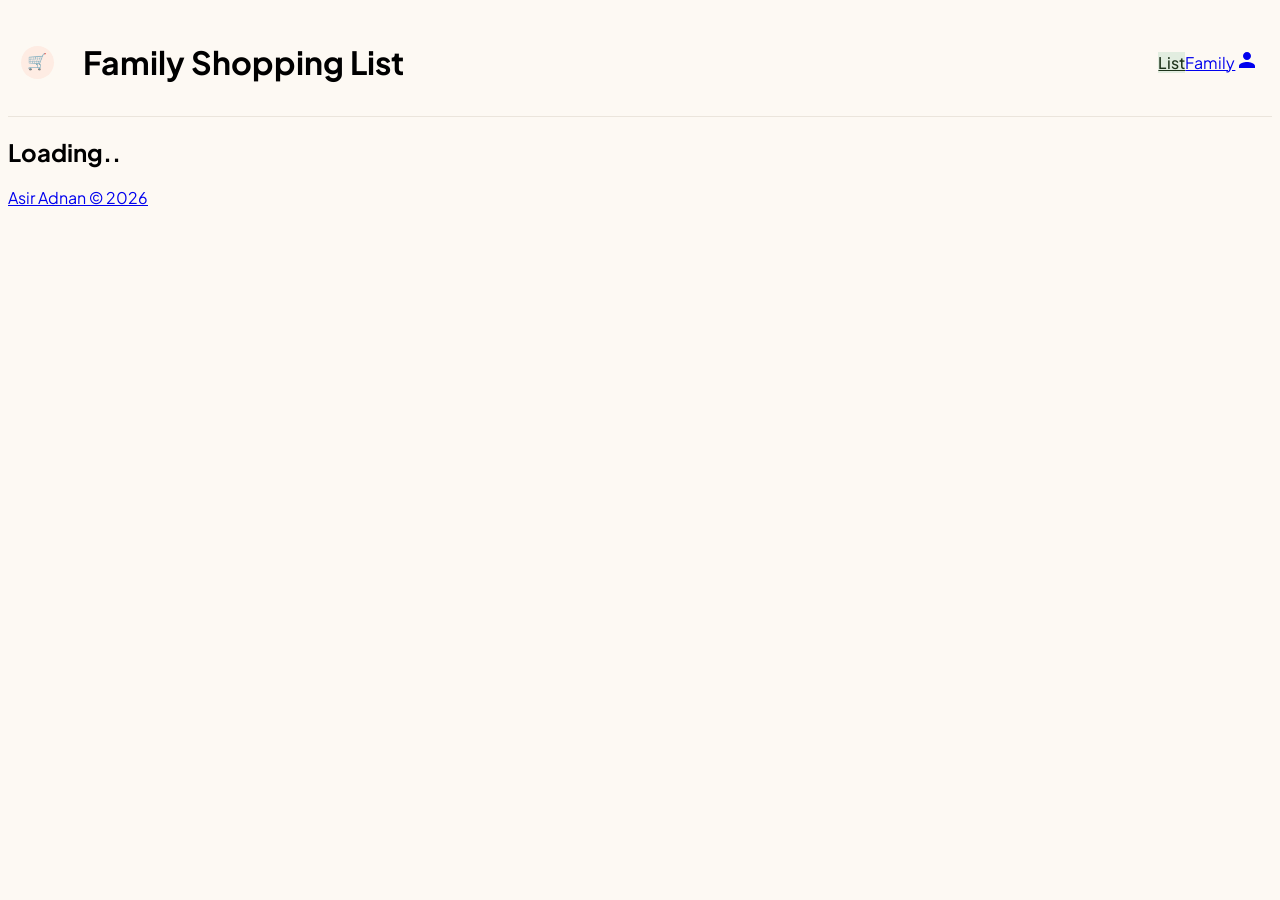
==== index.html @ 636ff1fb "add more styling" ====
<!DOCTYPE html>
<html>

<head>
    <meta charset="UTF-8">
    <meta name="viewport" content="width=device-width, initial-scale=1">
    <link rel="preconnect" href="https://fonts.googleapis.com">
    <link rel="preconnect" href="https://fonts.gstatic.com" crossorigin>
    <link
        href="https://fonts.googleapis.com/css2?family=Plus+Jakarta+Sans:ital,wght@0,200..800;1,200..800&family=Quicksand:wght@300..700&display=swap"
        rel="stylesheet">
    <link rel="stylesheet" href="index.css">
    <link rel="stylesheet" href="shopping-list.css">
    <link rel="stylesheet" href="common.css">
    <title>Shopping List</title>
</head>

<body>
    <header>
        <div id="titleDiv">
            <span id="icon">🛒</span>
            <h1> Family Shopping List</h1>
        </div>
        <div>
            <a href="index.html" class="selectedNav">List</a>
            <a href="family.html">Family</a>
            <a href="https://accounts.asiradnan.com/users/profile" target="_blank" aria-label="Profile">
                <svg viewBox="0 0 24 24" width="24" height="24" fill="currentColor" aria-hidden="true">
                    <path
                        d="M12 12c2.21 0 4-1.79 4-4s-1.79-4-4-4-4 1.79-4 4 1.79 4 4 4zm0 2c-2.67 0-8 1.34-8 4v2h16v-2c0-2.66-5.33-4-8-4z">
                    </path>
                </svg>
            </a>
        </div>
    </header>
    <div id="loadingDiv">
        <h2>Loading..</h2>
    </div>
    <main>
        <h3 id="headerWithFamilyName">Today's Shopping List</h3>
        <form id="itemAddForm">
            <input type="text" id="itemName" name="item" placeholder="Add new item">
            <button type="submit">+ &nbsp;Add</button>
        </form>
        <section>
            <p id="fetching">Fetching list..</p>
            <div class="smallHeadingBeforeList vanish" id="shoppingListHeading">
                <h4>Still to Get</h4> <span>Tap Done when packed</span>
            </div>
            <ul id="shoppingList">

            </ul>
            <hr id="hr" class="vanish">
            <div class="smallHeadingBeforeList vanish" id="checkedListHeading">
                <h4>Done</h4>
                <p id="totalCost">Total: <span id="totalAmount"></span></p>
            </div>
            <ul id="checkedList">

            </ul>
        </section>

    </main>

    <footer>
        <a href="https://asiradnan.com">Asir Adnan © 2026</a>
    </footer>
    <script src="common.js"></script>
    <script src="shopping-list.js"></script>
</body>

</html>
---- index.css ----
:root {
  /* Surfaces */
  --color-surface: #FDF9F3;
  --color-surface-container-lowest: #FFFFFF;
  --color-surface-container-low: #FAF4EA;

  /* Primary (Matcha Green) */
  --color-primary: #486B4E;
  --color-matcha-light: #E9F1E8;

  /* Secondary (Terracotta / Peach) */
  --color-secondary: #E07A5F;
  --color-peach: #FEECE3;

  /* Typography & Borders */
  --color-on-surface: #3C322C;
  --color-on-surface-variant: #7A6E65;
  --color-outline-variant: #EAE2D8;
}
---- shopping-list.css ----
body {
  background-color: var(--color-surface);
  font-family: "Plus Jakarta Sans", sans-serif;
}

main {
  display: none;
  flex-direction: column;
  margin: auto;
}

main section {
  width: 95%;
  margin: auto;
}

#headerWithFamilyName {
  font-size: 1.25rem;
  font-weight: 500;
  margin: 4% 0 0 0;
}


form {
  width: 95%;
  background-color: var(--color-surface-container-lowest);
  padding: 2%;
  display: grid;
  grid-template-columns: 75% auto;
  column-gap: 5px;
  border-radius: 16px;
  margin: 4% auto;
}

input {
  font-family: 'Plus Jakarta Sans';
  padding: 4%;
  font-size: 0.8rem;
  /* outline: 12px; */
}

form button {
  background-color: var(--color-primary);
  color: var(--color-surface-container-lowest);
  border-radius: 25px;
  font-family: 'Plus Jakarta Sans';
  font-size: 0.85rem;
  border: none;
}

.smallHeadingBeforeList {
  display: flex;
  justify-content: space-between;
  align-items: center;
}

.smallHeadingBeforeList h4 {
  font-size: 1rem;
  font-weight: 600;
  margin: 0;
}

.smallHeadingBeforeList span {
  font-size: 0.8rem;
  font-style: italic;
  color: var(--color-on-surface-variant);
}

.smallHeadingBeforeList p {
  font-size: 0.85rem;
}

ul {
  padding: 0;
}

li {
  list-style: none;
  margin-bottom: 2%;
}

li div {
  display: flex;
  justify-content: space-between;
  background-color: var(--color-surface-container-lowest);
  align-items: center;
  align-content: center;
  padding: 1% 1% 1% 4%;
  border-radius: 20px;
  color: var(--color-on-surface);
}

li div button {
  background: none;
  border: none;
  width: 32px;
  color: var(--color-on-surface-variant);
}

.doneButton {
  background-color: var(--color-matcha-light);
  color: var(--color-on-surface) ;
  font-weight: 500;
  border-radius: 10px;
  padding: 8px 12px 8px 12px;
  width: 80px;
}

.completed {
  text-decoration: line-through;
}

hr {
  border: none;
  border-top: 2px dashed var(--color-outline-variant);
}
#checkedListHeading {
  margin: 4% 0 4% 0;
}
#checkedListHeading h4 {
  color: var(--color-on-surface-variant);
  font-weight: 600;
  margin: 0;
}
#checkedListHeading p {
  margin: 0;
}
#totalCost {
  background-color: var(--color-surface-container-low);
  color: var(--color-on-surface-variant);
  padding: 4px 12px;
  border-radius: 12px;
  font-weight: 500;
}

#totalAmount {
  font-style: normal;
  color: var(--color-primary) ;
  font-weight: 700;
}

.vanish {
  display: none;
}
---- common.css ----
header {
  display: flex;
  justify-content: space-between;
  align-items: center;
  padding: 1%;
  border-bottom: 1px solid #EBE5DC;
}

header h1 {
  justify-self: center;
}

@media (max-width: 600px) {
  header h1 {
    font-size: 1rem;
    font-weight: 500;
  }

  header a {
    font-size: 0.8rem;
    text-decoration: none;
    color: #576555;
    font-weight: 400;
    padding-left: 4%;
    padding-right: 4%;
    border-radius: 16%;
  }

  header a:hover {
    color:#2D4829 ;
  }
}

#icon {
  border-radius: 50%;
  padding: 4px;
  height: 25px;
  width: 25px;
  text-align: center;
  background-color: #feece3;
}

header div {
  width: 40%;
  display: flex;
  align-items: center;
  justify-content: flex-end;
}

#titleDiv {
  justify-content: flex-start;
  width: 60%;
  column-gap: 4%;
}

.selectedNav {
  background-color: #E2EDE0 ;
  color: #1D331A ;
  font-weight: 500;
}
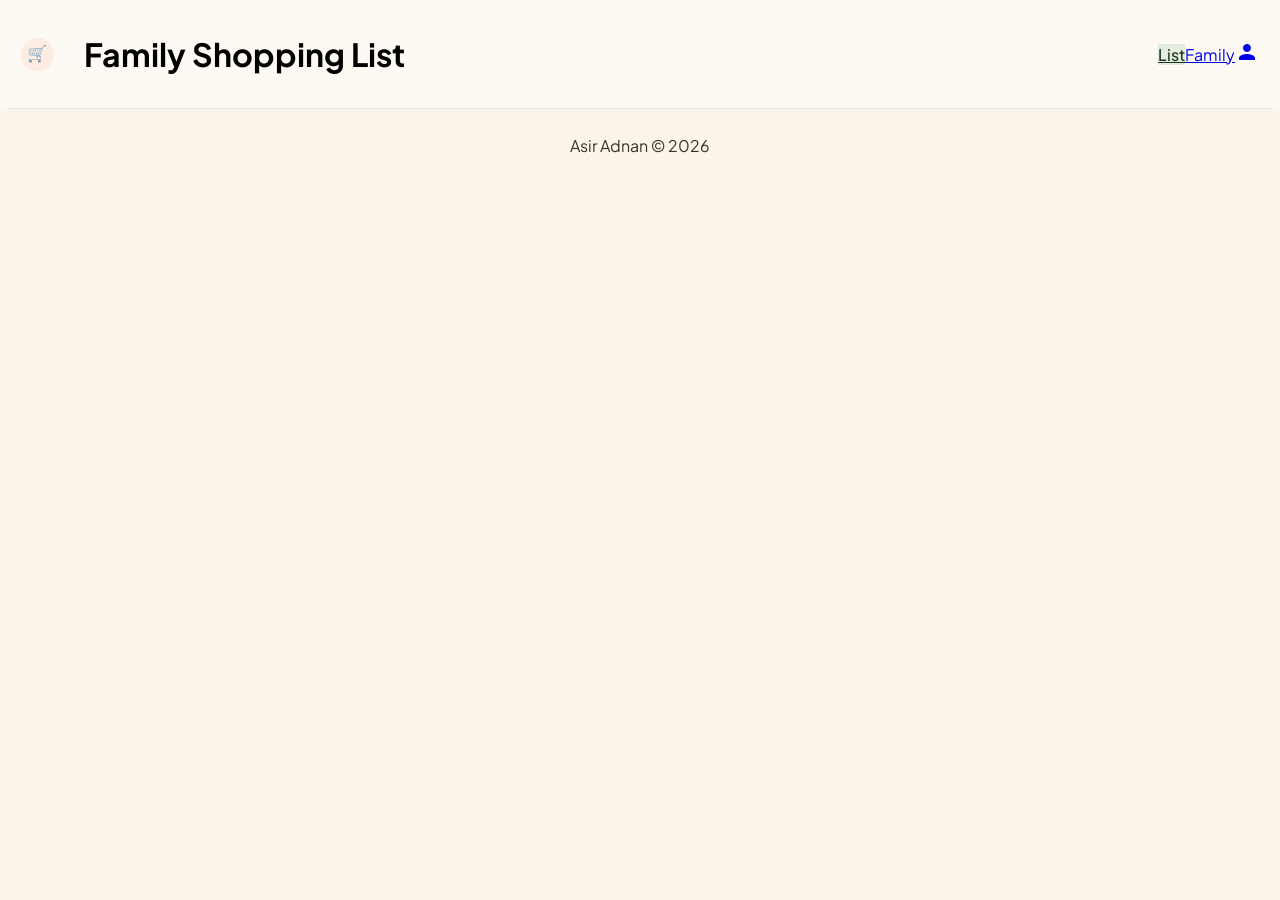
==== commit b3acebeb: "basic css for homepage is done" ====
--- a/index.html
+++ b/index.html
@@ -33,10 +33,11 @@
             </a>
         </div>
     </header>
-    <div id="loadingDiv">
+   
+    <main>
+         <div id="loadingDiv">
         <h2>Loading..</h2>
     </div>
-    <main>
         <h3 id="headerWithFamilyName">Today's Shopping List</h3>
         <form id="itemAddForm">
             <input type="text" id="itemName" name="item" placeholder="Add new item">
@@ -63,7 +64,7 @@
     </main>
 
     <footer>
-        <a href="https://asiradnan.com">Asir Adnan © 2026</a>
+        <a href="https://asiradnan.com" target="_blank">Asir Adnan © 2026</a>
     </footer>
     <script src="common.js"></script>
     <script src="shopping-list.js"></script>
--- a/shopping-list.css
+++ b/shopping-list.css
@@ -1,12 +1,19 @@
+
+
 body {
   background-color: var(--color-surface);
   font-family: "Plus Jakarta Sans", sans-serif;
+  display: grid;
+  grid-template-rows: auto 1fr auto; /* header, main, footer (use `1fr auto` if no header) */
+  min-height: 100dvh; /* or 100vh */
+  /* margin: 0; */
 }
 
 main {
   display: none;
   flex-direction: column;
-  margin: auto;
+  margin-left: 8px;
+  margin-right: 8px;
 }
 
 main section {
@@ -125,6 +132,29 @@
 #checkedListHeading p {
   margin: 0;
 }
+
+#checkedListDiv {
+  display: grid;
+  grid-template-columns: 10% 40% 50%;
+  align-items: center;
+  align-content: center;
+  padding: 2% 1% 2% 4%;
+}
+ 
+#cost {
+background-color: var(--color-matcha-light);
+  color: var(--color-on-surface) ;
+  font-weight: 500;
+  border-radius: 10px;
+  padding: 4px 8px 4px 8px;
+  font-size: 0.7rem;
+}
+
+#clearButton {
+  /* font-size: 0.8rem; */
+  color: var(--color-on-surface-variant);
+  font-weight: 500;
+}
 #totalCost {
   background-color: var(--color-surface-container-low);
   color: var(--color-on-surface-variant);
@@ -138,7 +168,17 @@
   color: var(--color-primary) ;
   font-weight: 700;
 }
-
+footer {
+  padding-top: 2%;
+  padding-bottom: 2%;
+  text-align: center;
+  background-color: var(--color-surface-container-low);
+}
+footer a {
+  text-decoration: none;
+  color: var(--color-on-surface);
+  font-size: 1rem;
+}
 .vanish {
   display: none;
 }
--- a/common.css
+++ b/common.css
@@ -1,4 +1,10 @@
+body, html {
+  margin: 0;
+}
+
 header {
+  margin-left: 8px;
+  margin-right: 8px;
   display: flex;
   justify-content: space-between;
   align-items: center;
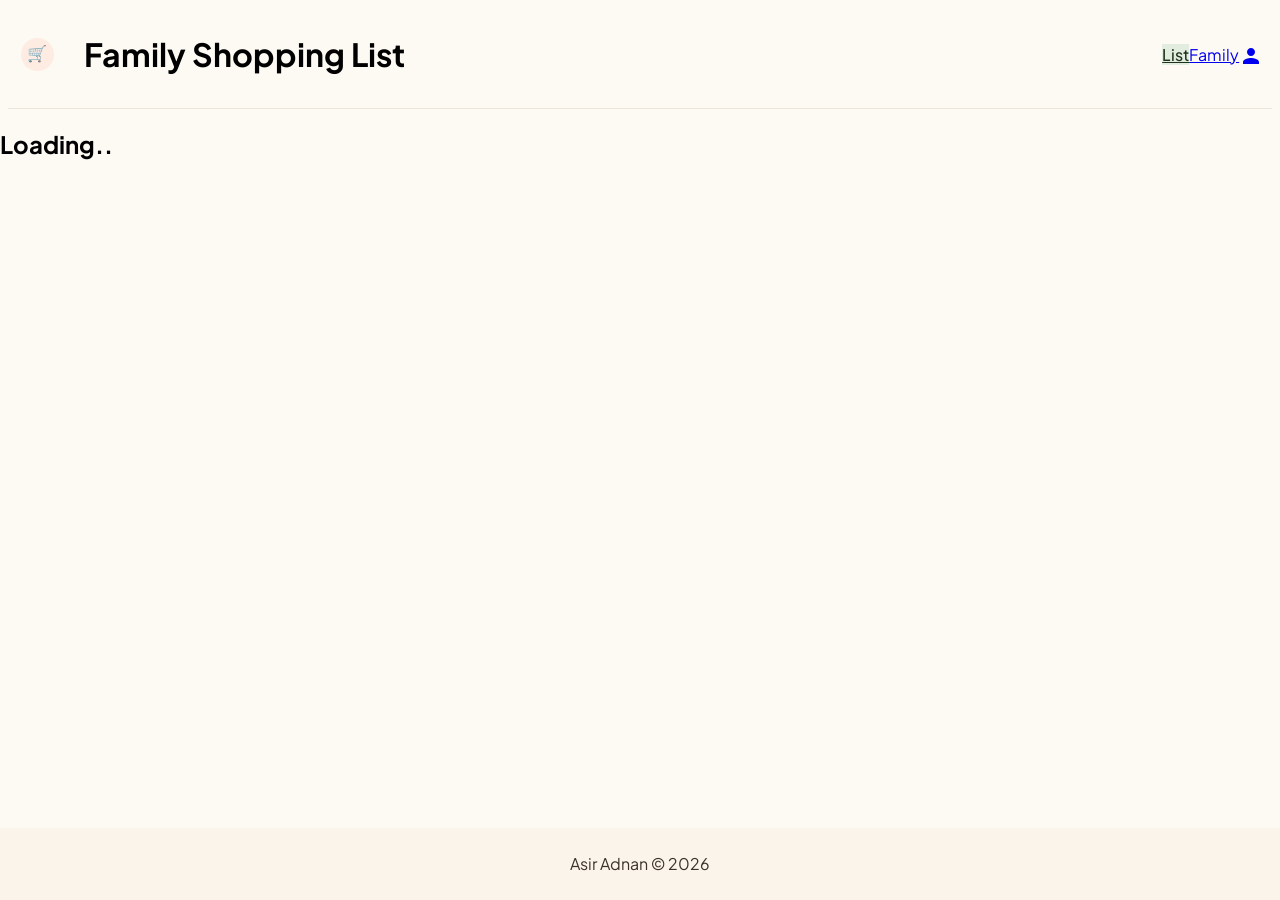
==== commit 914dfe72: "done with first iteration of adding styles in homepage" ====
--- a/index.html
+++ b/index.html
@@ -24,8 +24,8 @@
         <div>
             <a href="index.html" class="selectedNav">List</a>
             <a href="family.html">Family</a>
-            <a href="https://accounts.asiradnan.com/users/profile" target="_blank" aria-label="Profile">
-                <svg viewBox="0 0 24 24" width="24" height="24" fill="currentColor" aria-hidden="true">
+            <a href="https://accounts.asiradnan.com/users/profile" target="_blank" aria-label="Profile" id="profileIcon">
+                <svg viewBox="0 0 20 20" width="20" height="20" fill="currentColor" aria-hidden="true">
                     <path
                         d="M12 12c2.21 0 4-1.79 4-4s-1.79-4-4-4-4 1.79-4 4 1.79 4 4 4zm0 2c-2.67 0-8 1.34-8 4v2h16v-2c0-2.66-5.33-4-8-4z">
                     </path>
@@ -33,11 +33,10 @@
             </a>
         </div>
     </header>
-   
-    <main>
-         <div id="loadingDiv">
+    <div id="loadingDiv">
         <h2>Loading..</h2>
     </div>
+    <main>
         <h3 id="headerWithFamilyName">Today's Shopping List</h3>
         <form id="itemAddForm">
             <input type="text" id="itemName" name="item" placeholder="Add new item">
--- a/shopping-list.css
+++ b/shopping-list.css
@@ -1,11 +1,11 @@
-
-
 body {
   background-color: var(--color-surface);
   font-family: "Plus Jakarta Sans", sans-serif;
   display: grid;
-  grid-template-rows: auto 1fr auto; /* header, main, footer (use `1fr auto` if no header) */
-  min-height: 100dvh; /* or 100vh */
+  grid-template-rows: auto 1fr auto;
+  /* header, main, footer (use `1fr auto` if no header) */
+  min-height: 100dvh;
+  /* or 100vh */
   /* margin: 0; */
 }
 
@@ -14,11 +14,13 @@
   flex-direction: column;
   margin-left: 8px;
   margin-right: 8px;
+  justify-items: flex-start;
 }
 
 main section {
   width: 95%;
   margin: auto;
+  margin-top: 0;
 }
 
 #headerWithFamilyName {
@@ -37,13 +39,17 @@
   column-gap: 5px;
   border-radius: 16px;
   margin: 4% auto;
+  border: 1px solid var(--color-outline-variant);
 }
 
 input {
   font-family: 'Plus Jakarta Sans';
-  padding: 4%;
-  font-size: 0.8rem;
-  /* outline: 12px; */
+  padding: 8px;
+  font-size: 1rem;
+  border: 1px solid var(--color-outline-variant); /* replaces ugly 3D browser border */
+  border-radius: 16px;      
+  outline: none;
+  background: var(--color-surface-container-low)
 }
 
 form button {
@@ -86,7 +92,7 @@
   margin-bottom: 2%;
 }
 
-li div {
+li > div {
   display: flex;
   justify-content: space-between;
   background-color: var(--color-surface-container-lowest);
@@ -95,6 +101,7 @@
   padding: 1% 1% 1% 4%;
   border-radius: 20px;
   color: var(--color-on-surface);
+  border: 1px solid var(--color-outline-variant);
 }
 
 li div button {
@@ -106,44 +113,70 @@
 
 .doneButton {
   background-color: var(--color-matcha-light);
-  color: var(--color-on-surface) ;
+  color: var(--color-on-surface);
   font-weight: 500;
   border-radius: 10px;
-  padding: 8px 12px 8px 12px;
+  padding: 4px 8px 4px 8px;
   width: 80px;
-}
-
-.completed {
-  text-decoration: line-through;
 }
 
 hr {
   border: none;
   border-top: 2px dashed var(--color-outline-variant);
 }
+
+#totalCost {
+  background-color: var(--color-surface-container-low);
+  color: var(--color-on-surface-variant);
+  padding: 4px 12px;
+  border-radius: 12px;
+  font-weight: 500;
+}
+
+#totalAmount {
+  font-style: normal;
+  color: var(--color-primary);
+  font-weight: 700;
+}
+
 #checkedListHeading {
   margin: 4% 0 4% 0;
 }
+
 #checkedListHeading h4 {
   color: var(--color-on-surface-variant);
   font-weight: 600;
   margin: 0;
 }
+
 #checkedListHeading p {
   margin: 0;
 }
 
 #checkedListDiv {
   display: grid;
-  grid-template-columns: 10% 40% 50%;
+  grid-template-columns: 12% 40% auto;
   align-items: center;
   align-content: center;
-  padding: 2% 1% 2% 4%;
-}
- 
+  padding: 1% ;
+}
+
+img {
+  background-color: var(--color-matcha-light);
+  color: var(--color-on-surface);
+  font-weight: 500;
+  border-radius: 50%;
+  padding: 2px;
+  font-size: 0.7rem;
+}
+
+.completed {
+  text-decoration: line-through;
+}
+
 #cost {
-background-color: var(--color-matcha-light);
-  color: var(--color-on-surface) ;
+  background-color: var(--color-matcha-light);
+  color: var(--color-on-surface);
   font-weight: 500;
   border-radius: 10px;
   padding: 4px 8px 4px 8px;
@@ -151,34 +184,23 @@
 }
 
 #clearButton {
-  /* font-size: 0.8rem; */
-  color: var(--color-on-surface-variant);
-  font-weight: 500;
-}
-#totalCost {
-  background-color: var(--color-surface-container-low);
-  color: var(--color-on-surface-variant);
-  padding: 4px 12px;
-  border-radius: 12px;
-  font-weight: 500;
-}
-
-#totalAmount {
-  font-style: normal;
-  color: var(--color-primary) ;
-  font-weight: 700;
-}
+  color: var(--color-on-surface-variant);
+  font-weight: 500;
+}
+
 footer {
   padding-top: 2%;
   padding-bottom: 2%;
   text-align: center;
   background-color: var(--color-surface-container-low);
 }
+
 footer a {
   text-decoration: none;
   color: var(--color-on-surface);
   font-size: 1rem;
 }
+
 .vanish {
   display: none;
 }
--- a/common.css
+++ b/common.css
@@ -1,4 +1,5 @@
-body, html {
+body,
+html {
   margin: 0;
 }
 
@@ -16,6 +17,10 @@
   justify-self: center;
 }
 
+header a svg {
+  display: block;
+}
+
 @media (max-width: 600px) {
   header h1 {
     font-size: 1rem;
@@ -27,13 +32,22 @@
     text-decoration: none;
     color: #576555;
     font-weight: 400;
-    padding-left: 4%;
-    padding-right: 4%;
-    border-radius: 16%;
+    padding: 2% 8%;
+    border-radius: 16px;
+    font-size: 0.7rem;
   }
 
   header a:hover {
-    color:#2D4829 ;
+    color: #2D4829;
+  }
+
+  #profileIcon {
+    padding: 0;
+    background-color: #feece3;
+    border-radius: 50%;
+    padding: 4px;
+    height: 24px;
+    width: 24px;
   }
 }
 
@@ -60,7 +74,7 @@
 }
 
 .selectedNav {
-  background-color: #E2EDE0 ;
-  color: #1D331A ;
+  background-color: #E2EDE0;
+  color: #1D331A;
   font-weight: 500;
 }
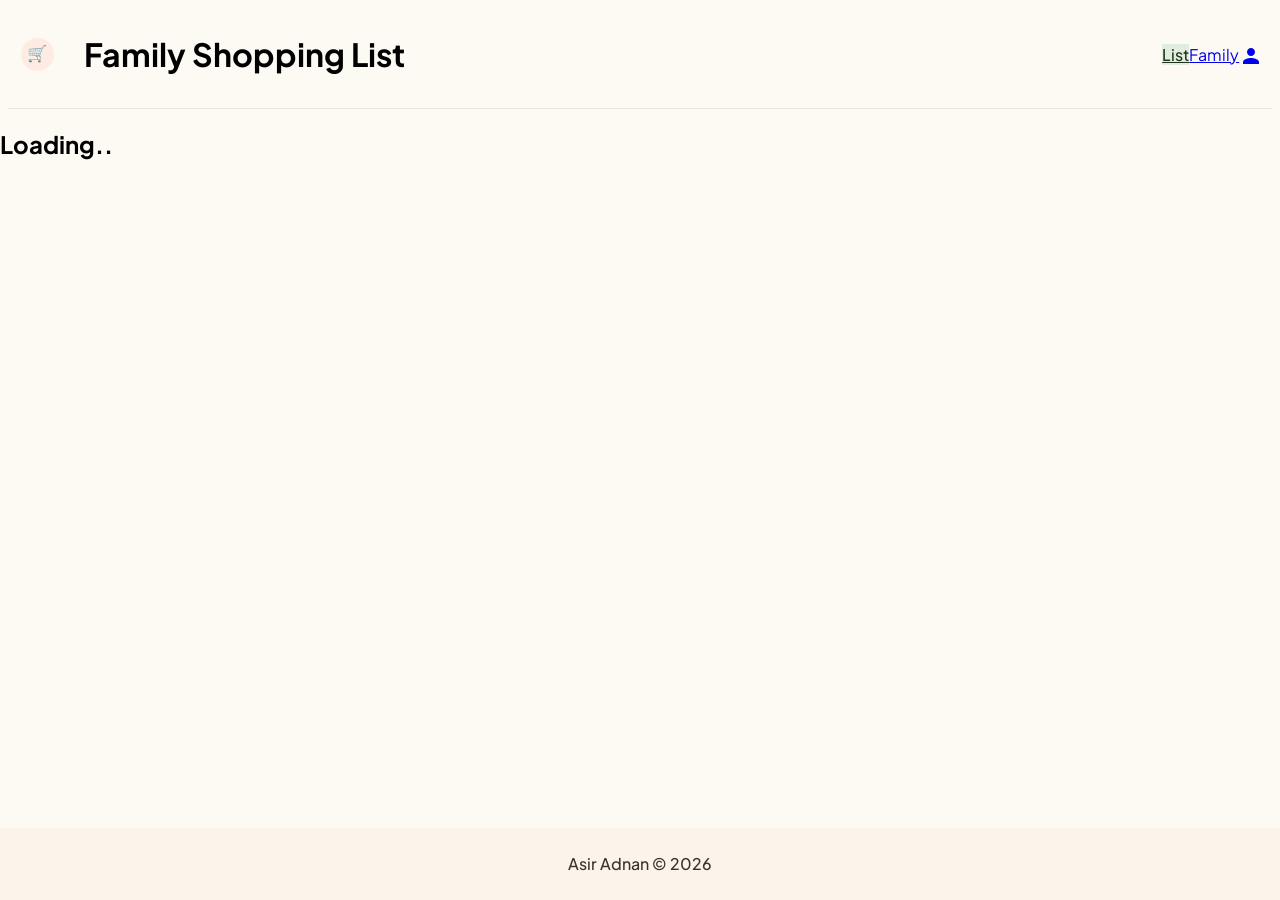
==== commit cd241a94: "add styles for mvp" ====
--- a/index.html
+++ b/index.html
@@ -45,14 +45,14 @@
         <section>
             <p id="fetching">Fetching list..</p>
             <div class="smallHeadingBeforeList vanish" id="shoppingListHeading">
-                <h4>Still to Get</h4> <span>Tap Done when packed</span>
+                <h4>Still to Get <span id="stillToGet"></span></h4> <span>Tap Done when packed</span>
             </div>
             <ul id="shoppingList">
 
             </ul>
             <hr id="hr" class="vanish">
             <div class="smallHeadingBeforeList vanish" id="checkedListHeading">
-                <h4>Done</h4>
+                <h4>Done  <span id="doneCount"></span></h4>
                 <p id="totalCost">Total: <span id="totalAmount"></span></p>
             </div>
             <ul id="checkedList">
--- a/shopping-list.css
+++ b/shopping-list.css
@@ -1,21 +1,7 @@
-body {
-  background-color: var(--color-surface);
-  font-family: "Plus Jakarta Sans", sans-serif;
-  display: grid;
-  grid-template-rows: auto 1fr auto;
-  /* header, main, footer (use `1fr auto` if no header) */
-  min-height: 100dvh;
-  /* or 100vh */
-  /* margin: 0; */
-}
-
 main {
   display: none;
-  flex-direction: column;
-  margin-left: 8px;
-  margin-right: 8px;
-  justify-items: flex-start;
-}
+}
+
 
 main section {
   width: 95%;
@@ -46,8 +32,9 @@
   font-family: 'Plus Jakarta Sans';
   padding: 8px;
   font-size: 1rem;
-  border: 1px solid var(--color-outline-variant); /* replaces ugly 3D browser border */
-  border-radius: 16px;      
+  border: 1px solid var(--color-outline-variant);
+  /* replaces ugly 3D browser border */
+  border-radius: 16px;
   outline: none;
   background: var(--color-surface-container-low)
 }
@@ -73,6 +60,23 @@
   margin: 0;
 }
 
+#stillToGet {
+  background-color: var(--color-peach);
+  font-style: normal;
+  font-size: 0.8rem;
+  line-height: 1;
+  color: var(--color-secondary);
+  padding: 2px;
+  border-radius: 50%;
+  display: inline-flex;
+  align-items: center;
+  justify-content: center;
+  aspect-ratio: 1 / 1;
+  min-width: 1.2rem;
+  font-variant-numeric: tabular-nums;
+  margin-left: 2px;
+}
+
 .smallHeadingBeforeList span {
   font-size: 0.8rem;
   font-style: italic;
@@ -83,6 +87,23 @@
   font-size: 0.85rem;
 }
 
+#doneCount {
+  background-color: var(--color-matcha-light);
+  font-style: normal;
+  font-size: 0.8rem;
+  line-height: 1;
+  color: var(--color-primary);
+  padding: 4px;
+  border-radius: 50%;
+  display: inline-flex;
+  align-items: center;
+  justify-content: center;
+  aspect-ratio: 1 / 1;
+  min-width: 1.2rem;
+  font-variant-numeric: tabular-nums;
+  margin-left: 2px;
+}
+
 ul {
   padding: 0;
 }
@@ -92,7 +113,7 @@
   margin-bottom: 2%;
 }
 
-li > div {
+li>div {
   display: flex;
   justify-content: space-between;
   background-color: var(--color-surface-container-lowest);
@@ -158,7 +179,8 @@
   grid-template-columns: 12% 40% auto;
   align-items: center;
   align-content: center;
-  padding: 1% ;
+  padding: 1%;
+  background-color: var(--color-surface-container-low);
 }
 
 img {
@@ -186,21 +208,4 @@
 #clearButton {
   color: var(--color-on-surface-variant);
   font-weight: 500;
-}
-
-footer {
-  padding-top: 2%;
-  padding-bottom: 2%;
-  text-align: center;
-  background-color: var(--color-surface-container-low);
-}
-
-footer a {
-  text-decoration: none;
-  color: var(--color-on-surface);
-  font-size: 1rem;
-}
-
-.vanish {
-  display: none;
 }
--- a/common.css
+++ b/common.css
@@ -1,6 +1,21 @@
 body,
 html {
   margin: 0;
+}
+
+body {
+  background-color: var(--color-surface);
+  font-family: "Plus Jakarta Sans", sans-serif;
+  display: grid;
+  grid-template-rows: auto 1fr auto;
+  min-height: 100dvh;
+}
+
+main {
+  flex-direction: column;
+  margin-left: 8px;
+  margin-right: 8px;
+  justify-items: flex-start;
 }
 
 header {
@@ -67,6 +82,10 @@
   justify-content: flex-end;
 }
 
+#rightDiv {
+  column-gap: 4px;
+}
+
 #titleDiv {
   justify-content: flex-start;
   width: 60%;
@@ -77,4 +96,23 @@
   background-color: #E2EDE0;
   color: #1D331A;
   font-weight: 500;
+}
+
+footer {
+  padding-top: 2%;
+  padding-bottom: 2%;
+  text-align: center;
+  background-color: var(--color-surface-container-low);
+}
+
+footer a {
+  text-decoration: none;
+  color: var(--color-on-surface);
+  font-size: 1rem;
+  font-weight: 500;
+}
+
+
+.vanish {
+  display: none;
 }
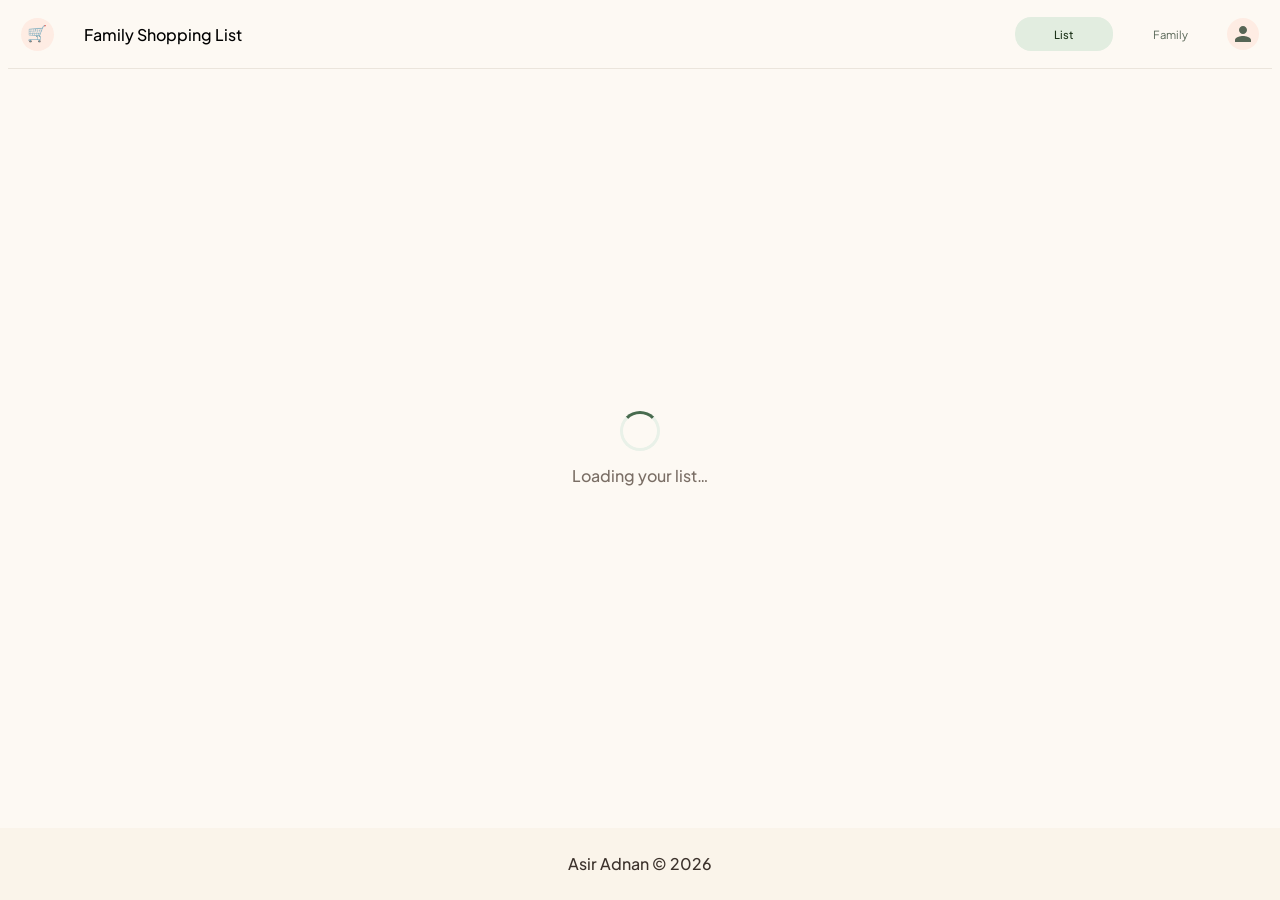
==== commit cf825748: "improve initial loading screen" ====
--- a/index.html
+++ b/index.html
@@ -34,7 +34,8 @@
         </div>
     </header>
     <div id="loadingDiv">
-        <h2>Loading..</h2>
+        <div class="loadingSpinner"></div>
+        <h2>Loading your list…</h2>
     </div>
     <main>
         <h3 id="headerWithFamilyName">Today's Shopping List</h3>
--- a/shopping-list.css
+++ b/shopping-list.css
@@ -1,4 +1,53 @@
 main {
+  display: none;
+}
+
+#loadingDiv {
+  display: flex;
+  flex-direction: column;
+  align-items: center;
+  justify-content: center;
+  gap: 14px;
+  color: var(--color-on-surface-variant);
+}
+
+#loadingDiv h2 {
+  font-size: 1rem;
+  font-weight: 500;
+  margin: 0;
+}
+
+.loadingSpinner {
+  width: 34px;
+  height: 34px;
+  border: 3px solid var(--color-matcha-light);
+  border-top-color: var(--color-primary);
+  border-radius: 50%;
+  animation: add-spin 0.75s linear infinite;
+}
+
+#fetching {
+  display: flex;
+  align-items: center;
+  justify-content: center;
+  gap: 10px;
+  color: var(--color-on-surface-variant);
+  font-size: 0.9rem;
+  font-weight: 500;
+  margin: 24px 0;
+}
+
+#fetching::before {
+  content: "";
+  width: 16px;
+  height: 16px;
+  border: 2px solid var(--color-matcha-light);
+  border-top-color: var(--color-primary);
+  border-radius: 50%;
+  animation: add-spin 0.75s linear infinite;
+}
+
+#fetching.noSpinner::before {
   display: none;
 }
 
@@ -21,7 +70,7 @@
   background-color: var(--color-surface-container-lowest);
   padding: 2%;
   display: grid;
-  grid-template-columns: 75% auto;
+  grid-template-columns: 75% 1fr;
   column-gap: 5px;
   border-radius: 16px;
   margin: 4% auto;
@@ -30,14 +79,16 @@
 
 input {
   font-family: 'Plus Jakarta Sans';
-  padding: 8px;
+  padding: 8px 12px;
   font-size: 1rem;
   border: 1px solid var(--color-outline-variant);
   /* replaces ugly 3D browser border */
   border-radius: 16px;
   outline: none;
-  background: var(--color-surface-container-low)
-}
+  background: var(--color-surface-container-low);
+}
+
+
 
 form button {
   background-color: var(--color-primary);
@@ -45,7 +96,48 @@
   border-radius: 25px;
   font-family: 'Plus Jakarta Sans';
   font-size: 0.85rem;
+  font-weight: 500;
   border: none;
+  display: inline-flex;
+  align-items: center;
+  justify-content: center;
+  gap: 4px;
+  min-width: 0;
+  white-space: nowrap;
+  cursor: pointer;
+  transition: background-color 0.2s ease, color 0.2s ease, transform 0.1s ease, filter 0.15s ease;
+}
+
+form button:hover:not(:disabled) {
+  filter: brightness(1.1);
+}
+
+form button:active:not(:disabled) {
+  transform: scale(0.96);
+}
+
+form button:disabled {
+  background-color: var(--color-matcha-light);
+  color: var(--color-primary);
+  cursor: wait;
+  font-size: 0.75rem;
+}
+
+form button:disabled::before {
+  content: "";
+  width: 10px;
+  height: 10px;
+  flex-shrink: 0;
+  border: 2px solid currentColor;
+  border-right-color: transparent;
+  border-radius: 50%;
+  animation: add-spin 0.65s linear infinite;
+}
+
+@keyframes add-spin {
+  to {
+    transform: rotate(360deg);
+  }
 }
 
 .smallHeadingBeforeList {
@@ -72,7 +164,7 @@
   align-items: center;
   justify-content: center;
   aspect-ratio: 1 / 1;
-  min-width: 1.2rem;
+  min-width: 1rem;
   font-variant-numeric: tabular-nums;
   margin-left: 2px;
 }
@@ -99,7 +191,7 @@
   align-items: center;
   justify-content: center;
   aspect-ratio: 1 / 1;
-  min-width: 1.2rem;
+  min-width: 1rem;
   font-variant-numeric: tabular-nums;
   margin-left: 2px;
 }
@@ -114,22 +206,55 @@
 }
 
 li>div {
-  display: flex;
-  justify-content: space-between;
+  display: grid;
+  grid-template-columns: 60% 20% 10%;
+  column-gap: 5%;
   background-color: var(--color-surface-container-lowest);
   align-items: center;
   align-content: center;
-  padding: 1% 1% 1% 4%;
+  padding: 8px 12px;
   border-radius: 20px;
   color: var(--color-on-surface);
   border: 1px solid var(--color-outline-variant);
+  font-size: 0.9rem;
 }
 
 li div button {
   background: none;
   border: none;
   width: 32px;
-  color: var(--color-on-surface-variant);
+  height: 28px;
+  border-radius: 50%;
+  color: var(--color-on-surface-variant);
+  display: inline-flex;
+  align-items: center;
+  justify-content: center;
+  cursor: pointer;
+  transition: background-color 0.15s ease, color 0.15s ease, transform 0.1s ease;
+}
+
+li div button:not(.doneButton):not(#clearButton):hover:not(:disabled) {
+  background-color: var(--color-peach);
+  color: var(--color-secondary);
+}
+
+li div button:not(.doneButton):not(#clearButton):active:not(:disabled) {
+  transform: scale(0.92);
+}
+
+li div button.deleting {
+  cursor: wait;
+  background-color: var(--color-peach);
+}
+
+li div button.deleting::before {
+  content: "";
+  width: 12px;
+  height: 12px;
+  border: 2px solid var(--color-secondary);
+  border-right-color: transparent;
+  border-radius: 50%;
+  animation: add-spin 0.65s linear infinite;
 }
 
 .doneButton {
@@ -138,7 +263,33 @@
   font-weight: 500;
   border-radius: 10px;
   padding: 4px 8px 4px 8px;
-  width: 80px;
+  width: 72px;
+  height: auto;
+}
+
+.doneButton:hover:not(:disabled) {
+  background-color: var(--color-primary);
+  color: var(--color-surface-container-lowest);
+}
+
+.doneButton:active:not(:disabled) {
+  transform: scale(0.95);
+}
+
+.doneButton.clearing {
+  cursor: wait;
+  background-color: var(--color-matcha-light);
+  color: var(--color-primary);
+}
+
+.doneButton.clearing::before {
+  content: "";
+  width: 12px;
+  height: 12px;
+  border: 2px solid currentColor;
+  border-right-color: transparent;
+  border-radius: 50%;
+  animation: add-spin 0.65s linear infinite;
 }
 
 hr {
@@ -176,11 +327,13 @@
 
 #checkedListDiv {
   display: grid;
-  grid-template-columns: 12% 40% auto;
+  grid-template-columns: 10% auto 24% 14% 8%;
+  column-gap: 1%;
   align-items: center;
   align-content: center;
-  padding: 1%;
+  padding: 8px 12px;
   background-color: var(--color-surface-container-low);
+  font-size: 0.75rem;
 }
 
 img {
@@ -189,7 +342,7 @@
   font-weight: 500;
   border-radius: 50%;
   padding: 2px;
-  font-size: 0.7rem;
+  /* font-size: 0.1rem; */
 }
 
 .completed {
@@ -201,11 +354,43 @@
   color: var(--color-on-surface);
   font-weight: 500;
   border-radius: 10px;
-  padding: 4px 8px 4px 8px;
-  font-size: 0.7rem;
+  padding: 4px 8px;
+  font-size: 0.6rem;
+  max-lines: 1;
+  display: inline-flex;
+  justify-content: center;
 }
 
 #clearButton {
   color: var(--color-on-surface-variant);
   font-weight: 500;
+  width: auto;
+  padding: 4px 8px;
+  border-radius: 10px;
+  transition: background-color 0.15s ease, color 0.15s ease, transform 0.1s ease;
+}
+
+#clearButton:hover:not(:disabled) {
+  background-color: var(--color-peach);
+  color: var(--color-secondary);
+}
+
+#clearButton:active:not(:disabled) {
+  transform: scale(0.95);
+}
+
+#clearButton.clearing {
+  cursor: wait;
+  background-color: var(--color-peach);
+  color: var(--color-secondary);
+}
+
+#clearButton.clearing::before {
+  content: "";
+  width: 11px;
+  height: 11px;
+  border: 2px solid currentColor;
+  border-right-color: transparent;
+  border-radius: 50%;
+  animation: add-spin 0.65s linear infinite;
 }
--- a/common.css
+++ b/common.css
@@ -36,35 +36,41 @@
   display: block;
 }
 
-@media (max-width: 600px) {
-  header h1 {
-    font-size: 1rem;
-    font-weight: 500;
-  }
+header h1 {
+  font-size: 1rem;
+  font-weight: 500;
+}
 
-  header a {
-    font-size: 0.8rem;
-    text-decoration: none;
-    color: #576555;
-    font-weight: 400;
-    padding: 2% 8%;
-    border-radius: 16px;
-    font-size: 0.7rem;
-  }
+header a {
+  font-size: 0.8rem;
+  text-decoration: none;
+  color: #576555;
+  font-weight: 400;
+  padding: 2% 8%;
+  border-radius: 16px;
+  font-size: 0.7rem;
+  transition: background-color 0.15s ease, color 0.15s ease, transform 0.1s ease;
+}
 
-  header a:hover {
-    color: #2D4829;
-  }
+header a:not(#profileIcon):hover {
+  background-color: var(--color-matcha-light);
+  color: #1D331A;
+}
 
-  #profileIcon {
-    padding: 0;
-    background-color: #feece3;
-    border-radius: 50%;
-    padding: 4px;
-    height: 24px;
-    width: 24px;
-  }
+header a:not(#profileIcon):active {
+  transform: scale(0.95);
 }
+
+#profileIcon {
+  padding: 0;
+  background-color: #feece3;
+  border-radius: 50%;
+  padding: 4px;
+  height: 24px;
+  width: 24px;
+}
+
+@media (max-width: 600px) {}
 
 #icon {
   border-radius: 50%;
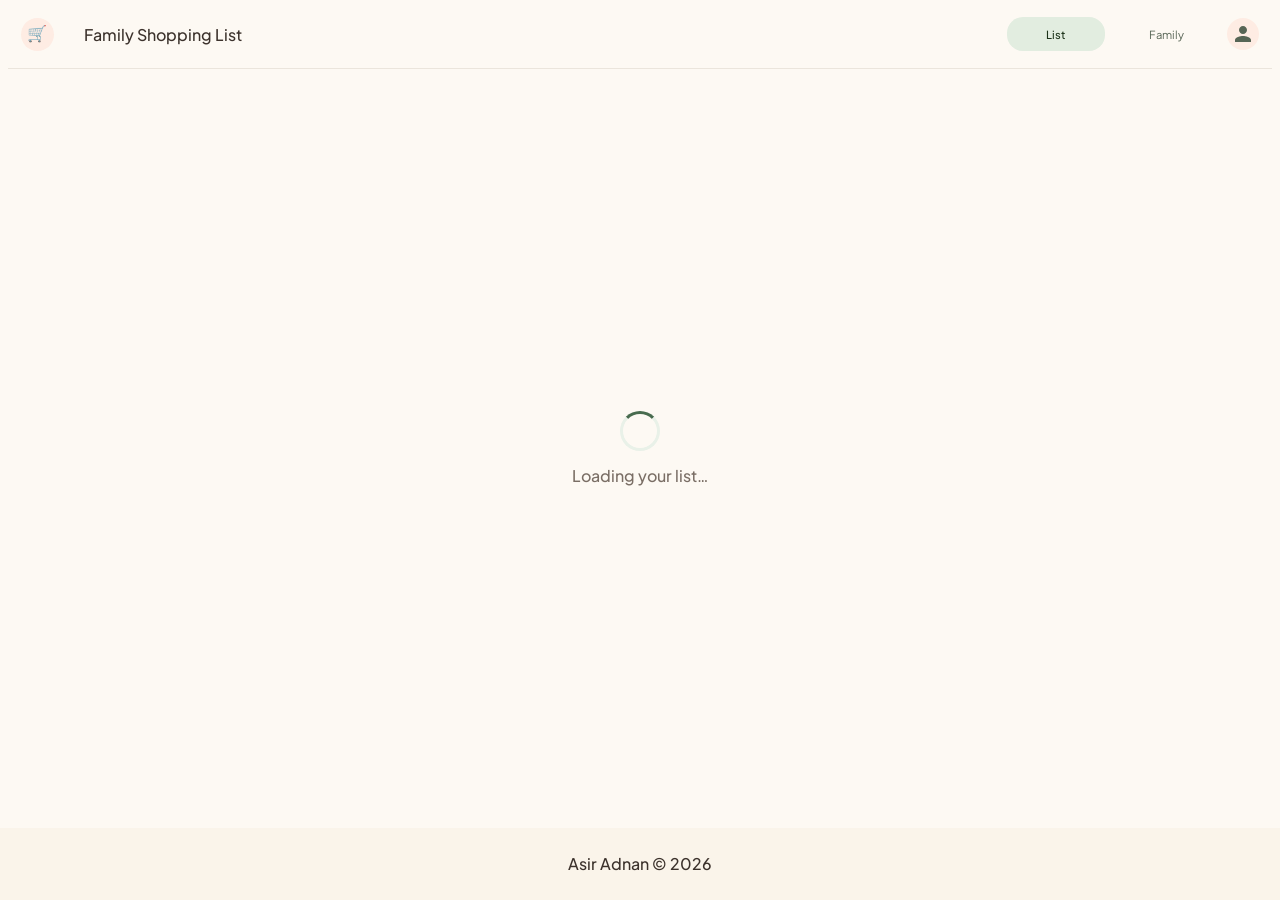
==== commit 5a919ff0: "fix small ui issues and handle edge cases" ====
--- a/index.html
+++ b/index.html
@@ -21,7 +21,7 @@
             <span id="icon">🛒</span>
             <h1> Family Shopping List</h1>
         </div>
-        <div>
+        <div  id="rightDiv">
             <a href="index.html" class="selectedNav">List</a>
             <a href="family.html">Family</a>
             <a href="https://accounts.asiradnan.com/users/profile" target="_blank" aria-label="Profile" id="profileIcon">
--- a/shopping-list.css
+++ b/shopping-list.css
@@ -72,7 +72,7 @@
   display: grid;
   grid-template-columns: 75% 1fr;
   column-gap: 5px;
-  border-radius: 16px;
+  border-radius: 24px;
   margin: 4% auto;
   border: 1px solid var(--color-outline-variant);
 }
@@ -81,13 +81,15 @@
   font-family: 'Plus Jakarta Sans';
   padding: 8px 12px;
   font-size: 1rem;
-  border: 1px solid var(--color-outline-variant);
-  /* replaces ugly 3D browser border */
-  border-radius: 16px;
+  border: 1px solid transparent;
+  border-radius: 20px;
   outline: none;
   background: var(--color-surface-container-low);
 }
 
+input:focus {
+  border: 1px solid var(--color-primary);
+}
 
 
 form button {
@@ -158,7 +160,7 @@
   font-size: 0.8rem;
   line-height: 1;
   color: var(--color-secondary);
-  padding: 2px;
+  padding: 3px;
   border-radius: 50%;
   display: inline-flex;
   align-items: center;
@@ -185,7 +187,7 @@
   font-size: 0.8rem;
   line-height: 1;
   color: var(--color-primary);
-  padding: 4px;
+  padding: 3px;
   border-radius: 50%;
   display: inline-flex;
   align-items: center;
--- a/common.css
+++ b/common.css
@@ -9,6 +9,7 @@
   display: grid;
   grid-template-rows: auto 1fr auto;
   min-height: 100dvh;
+  color: var(--color-on-surface)
 }
 
 main {
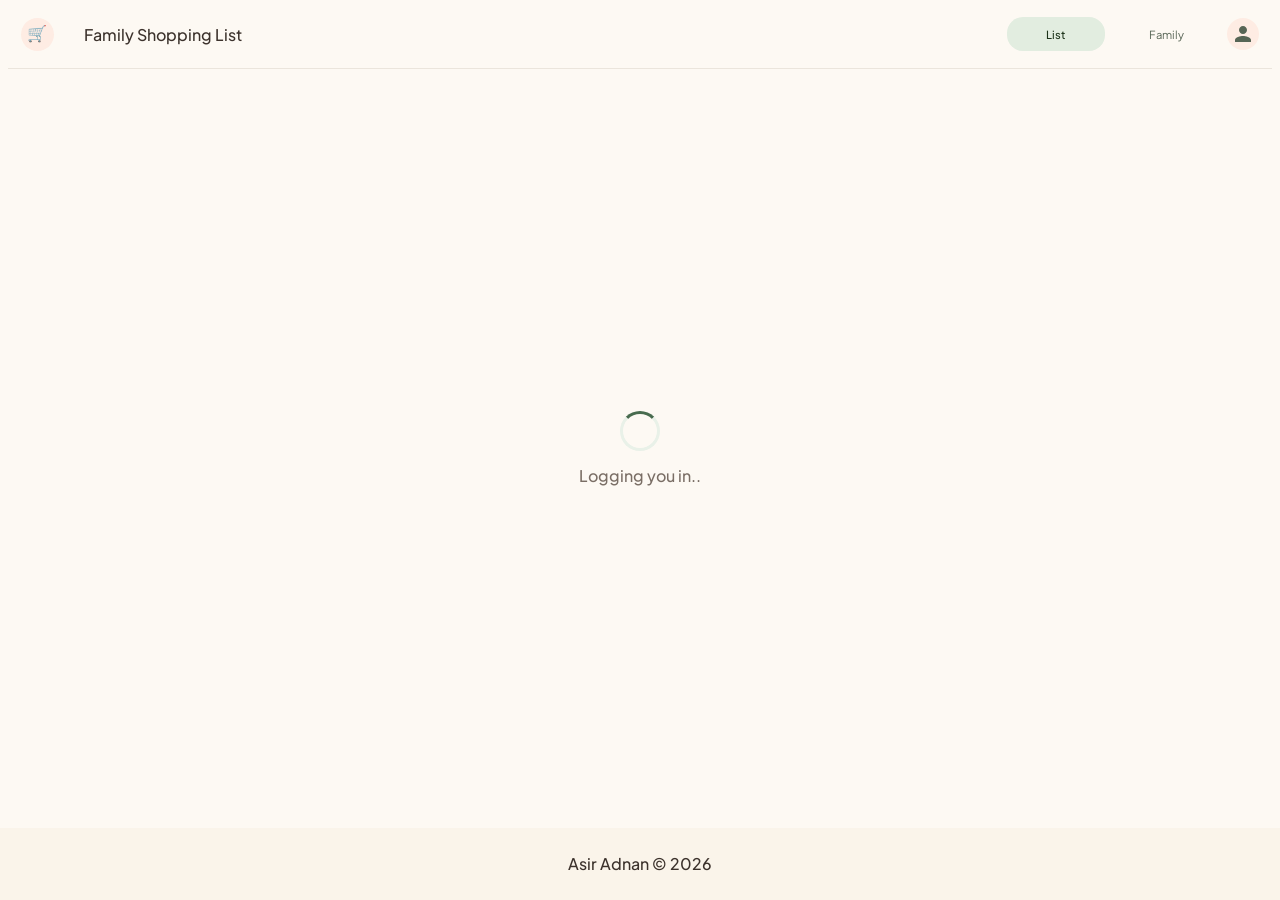
==== commit ab558aff: "improve the family page and no items state" ====
--- a/index.html
+++ b/index.html
@@ -35,7 +35,7 @@
     </header>
     <div id="loadingDiv">
         <div class="loadingSpinner"></div>
-        <h2>Loading your list…</h2>
+        <h2>Logging you in..</h2>
     </div>
     <main>
         <h3 id="headerWithFamilyName">Today's Shopping List</h3>
--- a/shopping-list.css
+++ b/shopping-list.css
@@ -24,31 +24,6 @@
   border-top-color: var(--color-primary);
   border-radius: 50%;
   animation: add-spin 0.75s linear infinite;
-}
-
-#fetching {
-  display: flex;
-  align-items: center;
-  justify-content: center;
-  gap: 10px;
-  color: var(--color-on-surface-variant);
-  font-size: 0.9rem;
-  font-weight: 500;
-  margin: 24px 0;
-}
-
-#fetching::before {
-  content: "";
-  width: 16px;
-  height: 16px;
-  border: 2px solid var(--color-matcha-light);
-  border-top-color: var(--color-primary);
-  border-radius: 50%;
-  animation: add-spin 0.75s linear infinite;
-}
-
-#fetching.noSpinner::before {
-  display: none;
 }
 
 
@@ -92,55 +67,7 @@
 }
 
 
-form button {
-  background-color: var(--color-primary);
-  color: var(--color-surface-container-lowest);
-  border-radius: 25px;
-  font-family: 'Plus Jakarta Sans';
-  font-size: 0.85rem;
-  font-weight: 500;
-  border: none;
-  display: inline-flex;
-  align-items: center;
-  justify-content: center;
-  gap: 4px;
-  min-width: 0;
-  white-space: nowrap;
-  cursor: pointer;
-  transition: background-color 0.2s ease, color 0.2s ease, transform 0.1s ease, filter 0.15s ease;
-}
-
-form button:hover:not(:disabled) {
-  filter: brightness(1.1);
-}
-
-form button:active:not(:disabled) {
-  transform: scale(0.96);
-}
-
-form button:disabled {
-  background-color: var(--color-matcha-light);
-  color: var(--color-primary);
-  cursor: wait;
-  font-size: 0.75rem;
-}
-
-form button:disabled::before {
-  content: "";
-  width: 10px;
-  height: 10px;
-  flex-shrink: 0;
-  border: 2px solid currentColor;
-  border-right-color: transparent;
-  border-radius: 50%;
-  animation: add-spin 0.65s linear infinite;
-}
-
-@keyframes add-spin {
-  to {
-    transform: rotate(360deg);
-  }
-}
+
 
 .smallHeadingBeforeList {
   display: flex;
@@ -395,4 +322,53 @@
   border-right-color: transparent;
   border-radius: 50%;
   animation: add-spin 0.65s linear infinite;
+}
+
+.emptyState {
+  display: flex;
+  flex-direction: column;
+  align-items: center;
+  justify-content: center;
+  text-align: center;
+  padding: 36px 20px;
+  margin: 16px auto;
+  background-color: var(--color-surface-container-low);
+  border: 1px dashed var(--color-outline-variant);
+  border-radius: 24px;
+  gap: 6px;
+}
+
+.emptyStateIcon {
+  font-size: 1.75rem;
+  width: 52px;
+  height: 52px;
+  display: flex;
+  align-items: center;
+  justify-content: center;
+  background-color: var(--color-peach);
+  border-radius: 50%;
+  margin-bottom: 6px;
+}
+
+.emptyState h4 {
+  margin: 0;
+  font-size: 1rem;
+  font-weight: 600;
+  color: var(--color-on-surface);
+}
+
+.emptyState p {
+  margin: 0;
+  font-size: 0.85rem;
+  color: var(--color-on-surface-variant);
+}
+
+.emptyState a {
+  color: var(--color-primary);
+  font-weight: 600;
+  text-decoration: none;
+}
+
+.emptyState a:hover {
+  text-decoration: underline;
 }
--- a/common.css
+++ b/common.css
@@ -104,6 +104,79 @@
   color: #1D331A;
   font-weight: 500;
 }
+@keyframes add-spin {
+  to {
+    transform: rotate(360deg);
+  }
+}
+#fetching {
+  display: flex;
+  align-items: center;
+  justify-content: center;
+  gap: 10px;
+  color: var(--color-on-surface-variant);
+  font-size: 0.9rem;
+  font-weight: 500;
+  margin: 24px 0;
+}
+
+#fetching::before {
+  content: "";
+  width: 16px;
+  height: 16px;
+  border: 2px solid var(--color-matcha-light);
+  border-top-color: var(--color-primary);
+  border-radius: 50%;
+  animation: add-spin 0.75s linear infinite;
+}
+
+#fetching.noSpinner::before {
+  display: none;
+}
+
+form button {
+  background-color: var(--color-primary);
+  color: var(--color-surface-container-lowest);
+  border-radius: 25px;
+  font-family: 'Plus Jakarta Sans';
+  font-size: 0.85rem;
+  font-weight: 500;
+  border: none;
+  display: inline-flex;
+  align-items: center;
+  justify-content: center;
+  gap: 4px;
+  min-width: 0;
+  white-space: nowrap;
+  cursor: pointer;
+  transition: background-color 0.2s ease, color 0.2s ease, transform 0.1s ease, filter 0.15s ease;
+}
+
+form button:hover:not(:disabled) {
+  filter: brightness(1.1);
+}
+
+form button:active:not(:disabled) {
+  transform: scale(0.96);
+}
+
+form button:disabled {
+  background-color: var(--color-matcha-light);
+  color: var(--color-primary);
+  cursor: wait;
+  font-size: 0.75rem;
+}
+
+form button:disabled::before {
+  content: "";
+  width: 10px;
+  height: 10px;
+  flex-shrink: 0;
+  border: 2px solid currentColor;
+  border-right-color: transparent;
+  border-radius: 50%;
+  animation: add-spin 0.65s linear infinite;
+}
 
 footer {
   padding-top: 2%;
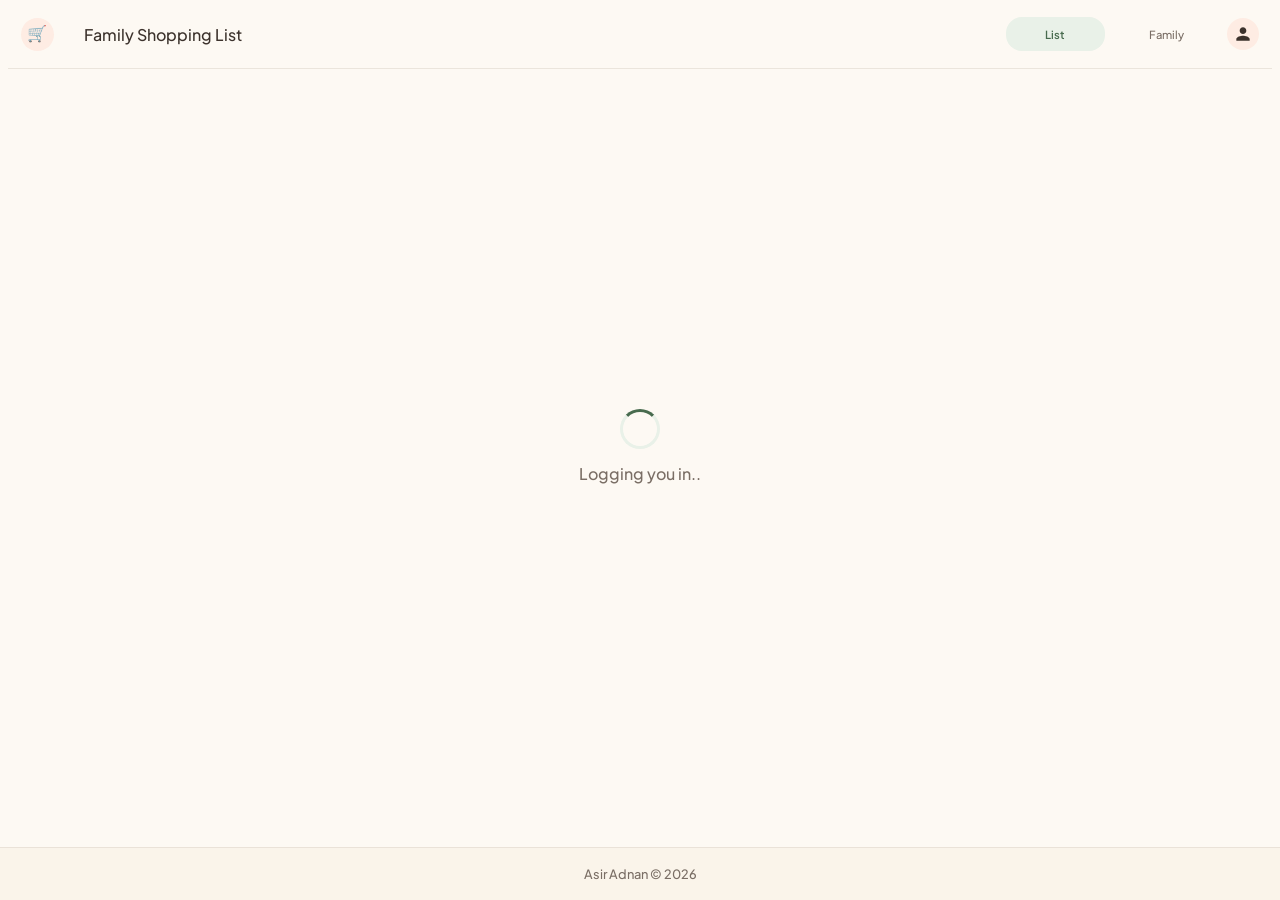
==== commit b7170d61: "fix nav bar and add better styling for nav and footer and also improve animations for deletion and m" ====
--- a/index.html
+++ b/index.html
@@ -25,7 +25,7 @@
             <a href="index.html" class="selectedNav">List</a>
             <a href="family.html">Family</a>
             <a href="https://accounts.asiradnan.com/users/profile" target="_blank" aria-label="Profile" id="profileIcon">
-                <svg viewBox="0 0 20 20" width="20" height="20" fill="currentColor" aria-hidden="true">
+                <svg viewBox="0 0 24 24" width="20" height="20" fill="currentColor" aria-hidden="true">
                     <path
                         d="M12 12c2.21 0 4-1.79 4-4s-1.79-4-4-4-4 1.79-4 4 1.79 4 4 4zm0 2c-2.67 0-8 1.34-8 4v2h16v-2c0-2.66-5.33-4-8-4z">
                     </path>
--- a/shopping-list.css
+++ b/shopping-list.css
@@ -371,4 +371,96 @@
 
 .emptyState a:hover {
   text-decoration: underline;
+}
+
+li.item-deleting {
+  overflow: hidden;
+  pointer-events: none;
+  animation: item-delete-out 0.26s cubic-bezier(0.4, 0, 0.2, 1) forwards;
+}
+
+li.item-deleting > div {
+  background-color: var(--color-peach);
+  border-color: var(--color-secondary);
+  transition: background-color 0.15s ease, border-color 0.15s ease;
+}
+
+li.item-completing {
+  overflow: hidden;
+  pointer-events: none;
+  animation: item-complete-out 0.26s cubic-bezier(0.4, 0, 0.2, 1) forwards;
+}
+
+li.item-completing > div {
+  background-color: var(--color-matcha-light);
+  border-color: var(--color-primary);
+  transition: background-color 0.15s ease, border-color 0.15s ease;
+}
+
+li.item-completing span:first-child {
+  text-decoration: line-through;
+  color: var(--color-primary);
+}
+
+li.item-unchecking {
+  overflow: hidden;
+  pointer-events: none;
+  animation: item-uncheck-out 0.26s cubic-bezier(0.4, 0, 0.2, 1) forwards;
+}
+
+li.item-entering {
+  animation: item-enter-in 0.28s cubic-bezier(0.22, 1, 0.36, 1);
+}
+
+@keyframes item-delete-out {
+  0% {
+    opacity: 1;
+    transform: translateX(0) scale(1);
+    max-height: 70px;
+  }
+  100% {
+    opacity: 0;
+    transform: translateX(-24px) scale(0.94);
+    max-height: 0;
+    margin-bottom: 0;
+  }
+}
+
+@keyframes item-complete-out {
+  0% {
+    opacity: 1;
+    transform: translateY(0) scale(1);
+    max-height: 70px;
+  }
+  100% {
+    opacity: 0;
+    transform: translateY(16px) scale(0.96);
+    max-height: 0;
+    margin-bottom: 0;
+  }
+}
+
+@keyframes item-uncheck-out {
+  0% {
+    opacity: 1;
+    transform: translateY(0) scale(1);
+    max-height: 70px;
+  }
+  100% {
+    opacity: 0;
+    transform: translateY(-16px) scale(0.96);
+    max-height: 0;
+    margin-bottom: 0;
+  }
+}
+
+@keyframes item-enter-in {
+  0% {
+    opacity: 0;
+    transform: translateY(-10px) scale(0.97);
+  }
+  100% {
+    opacity: 1;
+    transform: translateY(0) scale(1);
+  }
 }
--- a/common.css
+++ b/common.css
@@ -43,19 +43,22 @@
 }
 
 header a {
-  font-size: 0.8rem;
   text-decoration: none;
-  color: #576555;
-  font-weight: 400;
+  color: var(--color-on-surface-variant);
+  font-weight: 500;
   padding: 2% 8%;
   border-radius: 16px;
   font-size: 0.7rem;
-  transition: background-color 0.15s ease, color 0.15s ease, transform 0.1s ease;
-}
-
-header a:not(#profileIcon):hover {
-  background-color: var(--color-matcha-light);
-  color: #1D331A;
+  transition: background-color 0.15s ease, color 0.15s ease, transform 0.1s ease, filter 0.15s ease;
+}
+
+header a:not(#profileIcon):not(.selectedNav):hover {
+  background-color: var(--color-outline-variant);
+  color: var(--color-on-surface);
+}
+
+header a.selectedNav:hover {
+  filter: brightness(0.96);
 }
 
 header a:not(#profileIcon):active {
@@ -63,12 +66,20 @@
 }
 
 #profileIcon {
-  padding: 0;
-  background-color: #feece3;
+  display: inline-flex;
+  align-items: center;
+  justify-content: center;
+  background-color: var(--color-peach);
+  color: var(--color-on-surface);
   border-radius: 50%;
   padding: 4px;
   height: 24px;
   width: 24px;
+  flex-shrink: 0;
+}
+
+#profileIcon:hover {
+  filter: brightness(0.95);
 }
 
 @media (max-width: 600px) {}
@@ -100,9 +111,9 @@
 }
 
 .selectedNav {
-  background-color: #E2EDE0;
-  color: #1D331A;
-  font-weight: 500;
+  background-color: var(--color-matcha-light);
+  color: var(--color-primary);
+  font-weight: 600;
 }
 @keyframes add-spin {
   to {
@@ -179,17 +190,29 @@
 }
 
 footer {
-  padding-top: 2%;
-  padding-bottom: 2%;
+  margin-top: 24px;
+  padding: 14px 16px;
   text-align: center;
   background-color: var(--color-surface-container-low);
+  border-top: 1px solid var(--color-outline-variant);
 }
 
 footer a {
+  display: inline-flex;
+  align-items: center;
+  gap: 6px;
   text-decoration: none;
-  color: var(--color-on-surface);
-  font-size: 1rem;
-  font-weight: 500;
+  color: var(--color-on-surface-variant);
+  font-size: 0.8rem;
+  font-weight: 500;
+  padding: 4px 12px;
+  border-radius: 12px;
+  transition: color 0.15s ease, background-color 0.15s ease;
+}
+
+footer a:hover {
+  color: var(--color-primary);
+  background-color: var(--color-matcha-light);
 }
 
 
